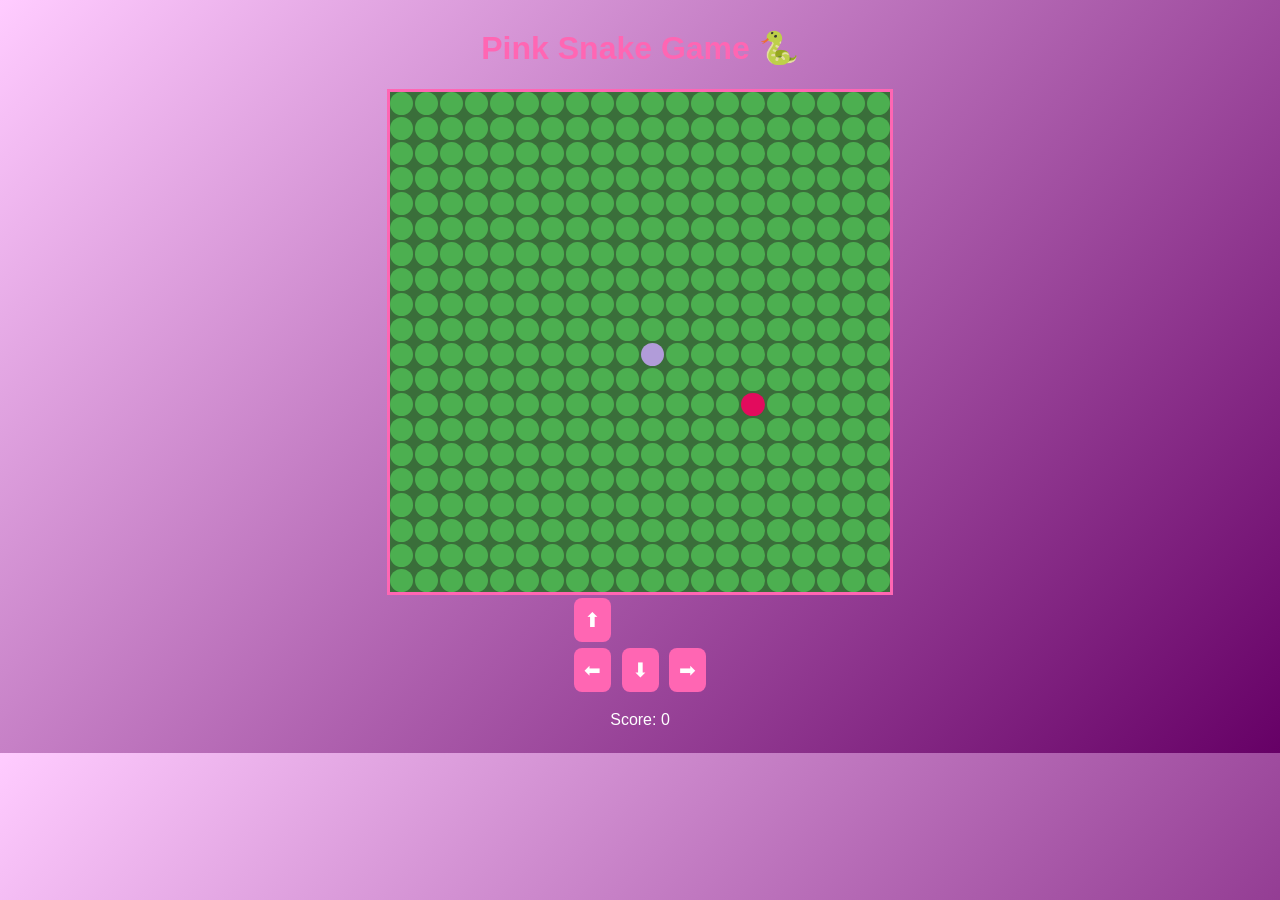
==== index.html @ 96a96b0d "Changing file locations" ====
<!DOCTYPE html>
<html lang="en">
<head>
<meta charset="UTF-8">
<meta name="viewport" content="width=device-width, initial-scale=1.0">
<title>Pink Snake Game 🐍</title>
<link rel="stylesheet" href="style.css">
</head>

<body>

<h1>Pink Snake Game 🐍</h1>

<div id="game-board"></div>

<div id="mobile-controls">
    <button id="up">⬆</button><br>
    <button id="left">⬅</button>
    <button id="down">⬇</button>
    <button id="right">➡</button>
</div>

<p>Score: <span id="score">0</span></p>

<script src="script.js"></script>

</body>
</html>
---- style.css ----
body {
display:flex;
flex-direction:column;
align-items:center;
font-family:Arial;
background:linear-gradient(135deg,#ffccff,#660066);
color:white;
}

h1{
color:#ff66b3;
}

#game-board{

display:grid;
grid-template-rows:repeat(20,1fr);
grid-template-columns:repeat(20,1fr);
gap:2px;

width:90vw;
max-width:500px;
aspect-ratio:1/1;

background:#3a6e3a;
border:3px solid #ff66b3;
}

.cell{
background:#4caf50;
border-radius:50%;
}

.snake{
background:#b19cd9;
border-radius:50%;
}

.food{
background:#e30b5d;
border-radius:50%;
}

#mobile-controls button{

font-size:20px;
padding:10px;
margin:3px;
background:#ff66b3;
border:none;
border-radius:8px;
color:white;

}
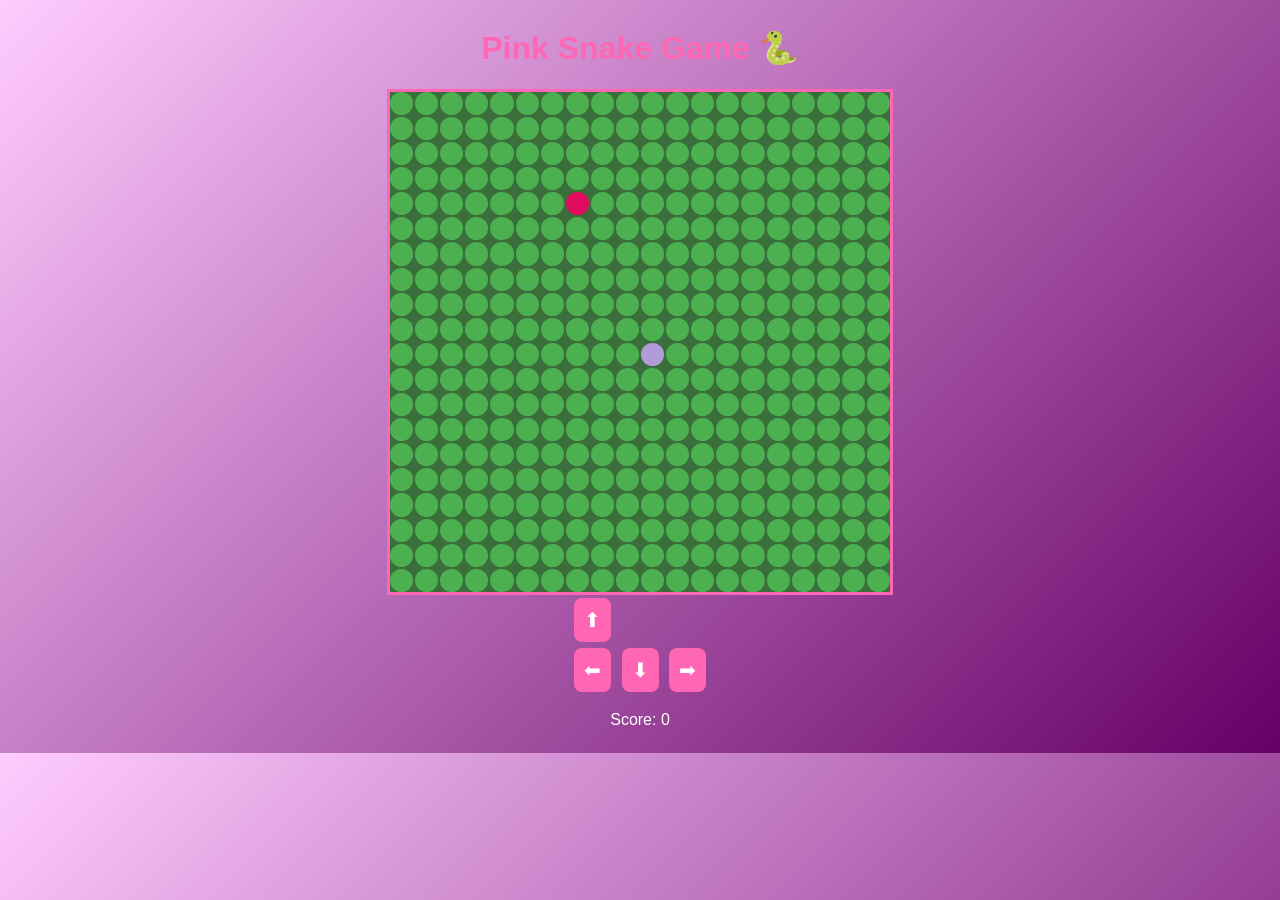
==== commit 2854ac79: "Updating arrow placement" ====
--- a/index.html
+++ b/index.html
@@ -15,9 +15,12 @@
 
 <div id="mobile-controls">
     <button id="up">⬆</button><br>
+
+<div class="middle-controls">
     <button id="left">⬅</button>
     <button id="down">⬇</button>
     <button id="right">➡</button>
+    </div>
 </div>
 
 <p>Score: <span id="score">0</span></p>
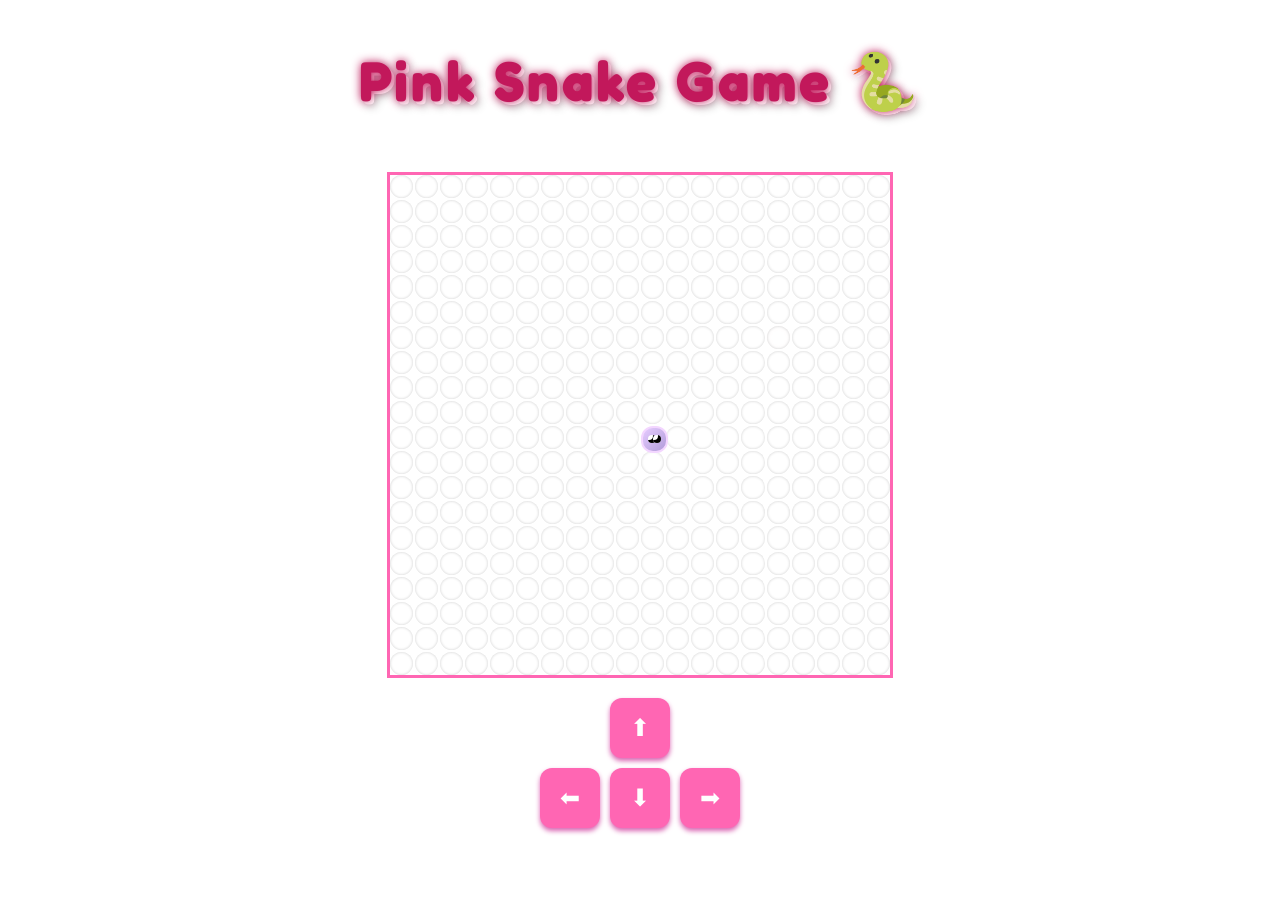
==== commit eec14fa8: "Making the visuals more appealing" ====
--- a/index.html
+++ b/index.html
@@ -4,6 +4,7 @@
 <meta charset="UTF-8">
 <meta name="viewport" content="width=device-width, initial-scale=1.0">
 <title>Pink Snake Game 🐍</title>
+<link href="https://fonts.googleapis.com/css2?family=Fredoka:wght@500;700&display=swap" rel="stylesheet">
 <link rel="stylesheet" href="style.css">
 </head>
 
@@ -14,13 +15,10 @@
 <div id="game-board"></div>
 
 <div id="mobile-controls">
-    <button id="up">⬆</button><br>
-
-<div class="middle-controls">
+    <button id="up">⬆</button>
     <button id="left">⬅</button>
     <button id="down">⬇</button>
     <button id="right">➡</button>
-    </div>
 </div>
 
 <p>Score: <span id="score">0</span></p>
--- a/style.css
+++ b/style.css
@@ -1,54 +1,136 @@
 body {
-display:flex;
-flex-direction:column;
-align-items:center;
-font-family:Arial;
-background:linear-gradient(135deg,#ffccff,#660066);
-color:white;
+    display: flex;
+    flex-direction: column;
+    align-items: center;
+    font-family: 'Arial', sans-serif;
+
+    background-image: url("https://image2url.com/r2/default/images/1772808447718-e0ec2cdb-47de-4d35-8a3a-65333117e560.gif");
+    background-size: cover;
+    background-position: center;
+    background-repeat: no-repeat;
+    background-attachment: fixed;
+
+    color: #fff;
 }
 
-h1{
-color:#ff66b3;
+h1 {
+    font-family: 'Fredoka', sans-serif;
+    font-size: 3.5rem;
+    color: #c2185b;
+    text-align: center;
+
+    text-shadow:
+        0 0 10px #c2185b,
+        3px 3px 0 #ffffff,
+        5px 5px 10px rgba(0,0,0,0.3);
+
+    letter-spacing: 3px;
 }
 
-#game-board{
+#game-board {
+    display: grid;
+    grid-template-rows: repeat(20, 1fr);
+    grid-template-columns: repeat(20, 1fr);
+    gap: 2px;
+    margin-top: 20px;
+    width: 90vw;
+    max-width: 500px;
+    aspect-ratio: 1/1;
 
-display:grid;
-grid-template-rows:repeat(20,1fr);
-grid-template-columns:repeat(20,1fr);
-gap:2px;
+    border: 3px solid #ff66b3;
 
-width:90vw;
-max-width:500px;
-aspect-ratio:1/1;
-
-background:#3a6e3a;
-border:3px solid #ff66b3;
+    background-image: url("https://image2url.com/r2/default/images/1772808707750-c6885719-e78f-4139-b58b-9eda013b545b.jpg");
+    background-size: cover;
+    background-position: center;
 }
 
-.cell{
-background:#4caf50;
-border-radius:50%;
+.cell {
+    width: 100%;
+    height: 100%;
+    border-radius: 50%;
+    background: transparent;
+    box-shadow: inset 0 0 3px rgba(0,0,0,0.2);
 }
 
-.snake{
-background:#b19cd9;
-border-radius:50%;
+.snake {
+    background: linear-gradient(135deg, #d9b3ff, #b19cd9);
+    border-radius: 12px;
+    border: 2px solid #f3d6ff;
+    box-shadow: 0 0 4px rgba(255,255,255,0.6);
 }
 
-.food{
-background:#e30b5d;
-border-radius:50%;
+.snake-head {
+    background: linear-gradient(135deg, #e6ccff, #b19cd9);
+    border-radius: 12px;
+    position: relative;
 }
 
-#mobile-controls button{
+.snake-head::before,
+.snake-head::after {
+    content: "";
+    position: absolute;
+    width: 8px;
+    height: 8px;
+    background: white;
+    border-radius: 50%;
+    top: 30%;
+}
 
-font-size:20px;
-padding:10px;
-margin:3px;
-background:#ff66b3;
-border:none;
-border-radius:8px;
-color:white;
+.snake-head::before {
+    left: 20%;
+}
 
+.snake-head::after {
+    right: 20%;
+}
+
+.snake-head::before,
+.snake-head::after {
+    box-shadow: inset -3px -3px 0 black;
+}
+
+.food {
+    background-image: url("https://image2url.com/r2/default/images/1772808943078-7535a717-d223-43a6-8fd1-af3f29940db6.jpg");
+    background-size: 130%;
+    background-repeat: no-repeat;
+    background-position: center;
+    filter: drop-shadow(0 0 4px pink);
+}
+
+#mobile-controls {
+    margin-top: 20px;
+    display: grid;
+    grid-template-columns: repeat(3, 60px);
+    grid-template-rows: repeat(2, 60px);
+    gap: 10px;
+    justify-content: center;
+}
+
+#up {
+    grid-column: 2;
+    grid-row: 1;
+}
+
+#left {
+    grid-column: 1;
+    grid-row: 2;
+}
+
+#down {
+    grid-column: 2;
+    grid-row: 2;
+}
+
+#right {
+    grid-column: 3;
+    grid-row: 2;
+}
+
+#mobile-controls button {
+    font-size: 1.5rem;
+    border-radius: 12px;
+    background-color: #ff66b3;
+    color: white;
+    border: none;
+    box-shadow: 0 3px 5px #d966b3;
 }
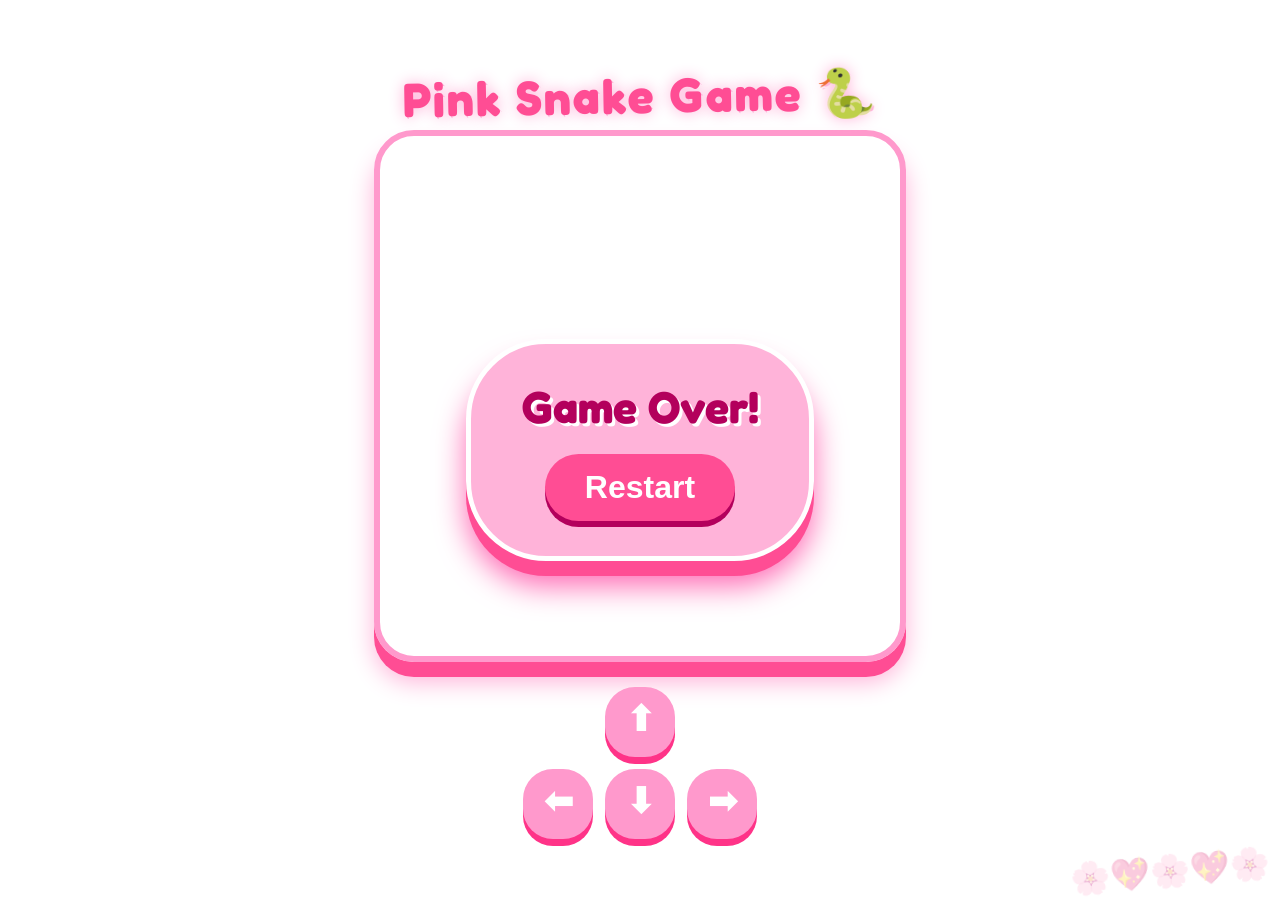
==== commit 8fc05dcf: "Added a restart button, changed the design and added smooth frame rate" ====
--- a/index.html
+++ b/index.html
@@ -1,27 +1,33 @@
 <!DOCTYPE html>
 <html lang="en">
+
 <head>
 <meta charset="UTF-8">
 <meta name="viewport" content="width=device-width, initial-scale=1.0">
 <title>Pink Snake Game 🐍</title>
+
 <link href="https://fonts.googleapis.com/css2?family=Fredoka:wght@500;700&display=swap" rel="stylesheet">
 <link rel="stylesheet" href="style.css">
+
 </head>
 
 <body>
 
 <h1>Pink Snake Game 🐍</h1>
 
-<div id="game-board"></div>
+<canvas id="gameCanvas" width="640" height="640"></canvas>
 
 <div id="mobile-controls">
-    <button id="up">⬆</button>
-    <button id="left">⬅</button>
-    <button id="down">⬇</button>
-    <button id="right">➡</button>
+<button id="up">⬆</button>
+<button id="left">⬅</button>
+<button id="down">⬇</button>
+<button id="right">➡</button>
 </div>
 
-<p>Score: <span id="score">0</span></p>
+<div id="restartBox">
+<h2>Game Over!</h2>
+<button onclick="restartGame()">Restart</button>
+</div>
 
 <script src="script.js"></script>
 
--- a/style.css
+++ b/style.css
@@ -1,136 +1,122 @@
+/* style.css - even cuter version */
 body {
     display: flex;
     flex-direction: column;
     align-items: center;
-    font-family: 'Arial', sans-serif;
-
-    background-image: url("https://image2url.com/r2/default/images/1772808447718-e0ec2cdb-47de-4d35-8a3a-65333117e560.gif");
+    font-family: 'Fredoka', sans-serif;
+    background: url("https://image2url.com/r2/default/images/1772808447718-e0ec2cdb-47de-4d35-8a3a-65333117e560.gif");
     background-size: cover;
-    background-position: center;
-    background-repeat: no-repeat;
-    background-attachment: fixed;
-
-    color: #fff;
+    margin: 0;
+    min-height: 100vh;
+    justify-content: center;
+    position: relative;
 }
 
 h1 {
-    font-family: 'Fredoka', sans-serif;
-    font-size: 3.5rem;
-    color: #c2185b;
-    text-align: center;
-
-    text-shadow:
-        0 0 10px #c2185b,
-        3px 3px 0 #ffffff,
-        5px 5px 10px rgba(0,0,0,0.3);
-
-    letter-spacing: 3px;
+    font-size: 3rem;
+    color: #ff4d94;
+    text-shadow: 0 0 15px #ffb3d9, 4px 4px 0 white, 2px 2px 0 #ffb3d9;
+    margin: 5px 0;
+    letter-spacing: 2px;
+    transform: rotate(-1deg);
 }
 
-#game-board {
-    display: grid;
-    grid-template-rows: repeat(20, 1fr);
-    grid-template-columns: repeat(20, 1fr);
-    gap: 2px;
-    margin-top: 20px;
+canvas {
+    display: block;
     width: 90vw;
-    max-width: 500px;
+    max-width: 520px;
     aspect-ratio: 1/1;
-
-    border: 3px solid #ff66b3;
-
+    border: 6px solid #ff99cc;
+    border-radius: 40px;
     background-image: url("https://image2url.com/r2/default/images/1772808707750-c6885719-e78f-4139-b58b-9eda013b545b.jpg");
     background-size: cover;
-    background-position: center;
-}
-
-.cell {
-    width: 100%;
-    height: 100%;
-    border-radius: 50%;
-    background: transparent;
-    box-shadow: inset 0 0 3px rgba(0,0,0,0.2);
-}
-
-.snake {
-    background: linear-gradient(135deg, #d9b3ff, #b19cd9);
-    border-radius: 12px;
-    border: 2px solid #f3d6ff;
-    box-shadow: 0 0 4px rgba(255,255,255,0.6);
-}
-
-.snake-head {
-    background: linear-gradient(135deg, #e6ccff, #b19cd9);
-    border-radius: 12px;
-    position: relative;
-}
-
-.snake-head::before,
-.snake-head::after {
-    content: "";
-    position: absolute;
-    width: 8px;
-    height: 8px;
-    background: white;
-    border-radius: 50%;
-    top: 30%;
-}
-
-.snake-head::before {
-    left: 20%;
-}
-
-.snake-head::after {
-    right: 20%;
-}
-
-.snake-head::before,
-.snake-head::after {
-    box-shadow: inset -3px -3px 0 black;
-}
-
-.food {
-    background-image: url("https://image2url.com/r2/default/images/1772808943078-7535a717-d223-43a6-8fd1-af3f29940db6.jpg");
-    background-size: 130%;
-    background-repeat: no-repeat;
-    background-position: center;
-    filter: drop-shadow(0 0 4px pink);
+    box-shadow: 0 15px 0 #ff4d94, 0 20px 25px #ffb3d9;
+    image-rendering: crisp-edges;
 }
 
 #mobile-controls {
-    margin-top: 20px;
+    margin-top: 25px;
     display: grid;
-    grid-template-columns: repeat(3, 60px);
-    grid-template-rows: repeat(2, 60px);
-    gap: 10px;
+    grid-template-columns: repeat(3, 70px);
+    grid-template-rows: repeat(2, 70px);
+    gap: 12px;
     justify-content: center;
 }
 
-#up {
-    grid-column: 2;
-    grid-row: 1;
+#up { grid-column: 2; grid-row: 1; }
+#left { grid-column: 1; grid-row: 2; }
+#down { grid-column: 2; grid-row: 2; }
+#right { grid-column: 3; grid-row: 2; }
+
+#mobile-controls button {
+    font-size: 2.2rem;
+    border-radius: 30px;
+    border: none;
+    background: #ff99cc;
+    color: white;
+    box-shadow: 0 7px 0 #ff3388;
+    cursor: pointer;
+    transition: 0.05s ease;
+    display: flex;
+    align-items: center;
+    justify-content: center;
+    padding-bottom: 8px;
+    font-weight: bold;
 }
 
-#left {
-    grid-column: 1;
-    grid-row: 2;
+#mobile-controls button:active {
+    transform: translateY(7px);
+    box-shadow: 0 2px 0 #ff3388;
 }
 
-#down {
-    grid-column: 2;
-    grid-row: 2;
+#restartBox {
+    position: fixed;
+    top: 50%;
+    left: 50%;
+    transform: translate(-50%, -50%);
+    background: #ffb3d9;
+    padding: 35px 50px;
+    border-radius: 80px;
+    text-align: center;
+    display: none;
+    border: 5px solid white;
+    box-shadow: 0 15px 0 #ff4d94, 0 25px 30px hotpink;
+    z-index: 100;
 }
 
-#right {
-    grid-column: 3;
-    grid-row: 2;
+#restartBox h2 {
+    font-size: 2.8rem;
+    color: #b3005c;
+    margin: 0 0 20px;
+    text-shadow: 3px 3px 0 white;
 }
 
-#mobile-controls button {
-    font-size: 1.5rem;
-    border-radius: 12px;
-    background-color: #ff66b3;
+#restartBox button {
+    padding: 15px 40px;
+    font-size: 2rem;
+    border: none;
+    border-radius: 60px;
+    background: #ff4d94;
     color: white;
-    border: none;
-    box-shadow: 0 3px 5px #d966b3;
+    font-weight: bold;
+    box-shadow: 0 6px 0 #b3005c;
+    cursor: pointer;
+    transition: 0.05s;
+}
+
+#restartBox button:active {
+    transform: translateY(6px);
+    box-shadow: none;
+}
+
+/* small hearts floating in background (just for fun) */
+body::before {
+    content: "🌸💖🌸💖🌸";
+    position: fixed;
+    bottom: 10px;
+    right: 10px;
+    font-size: 2rem;
+    opacity: 0.3;
+    pointer-events: none;
+    transform: rotate(-5deg);
 }
